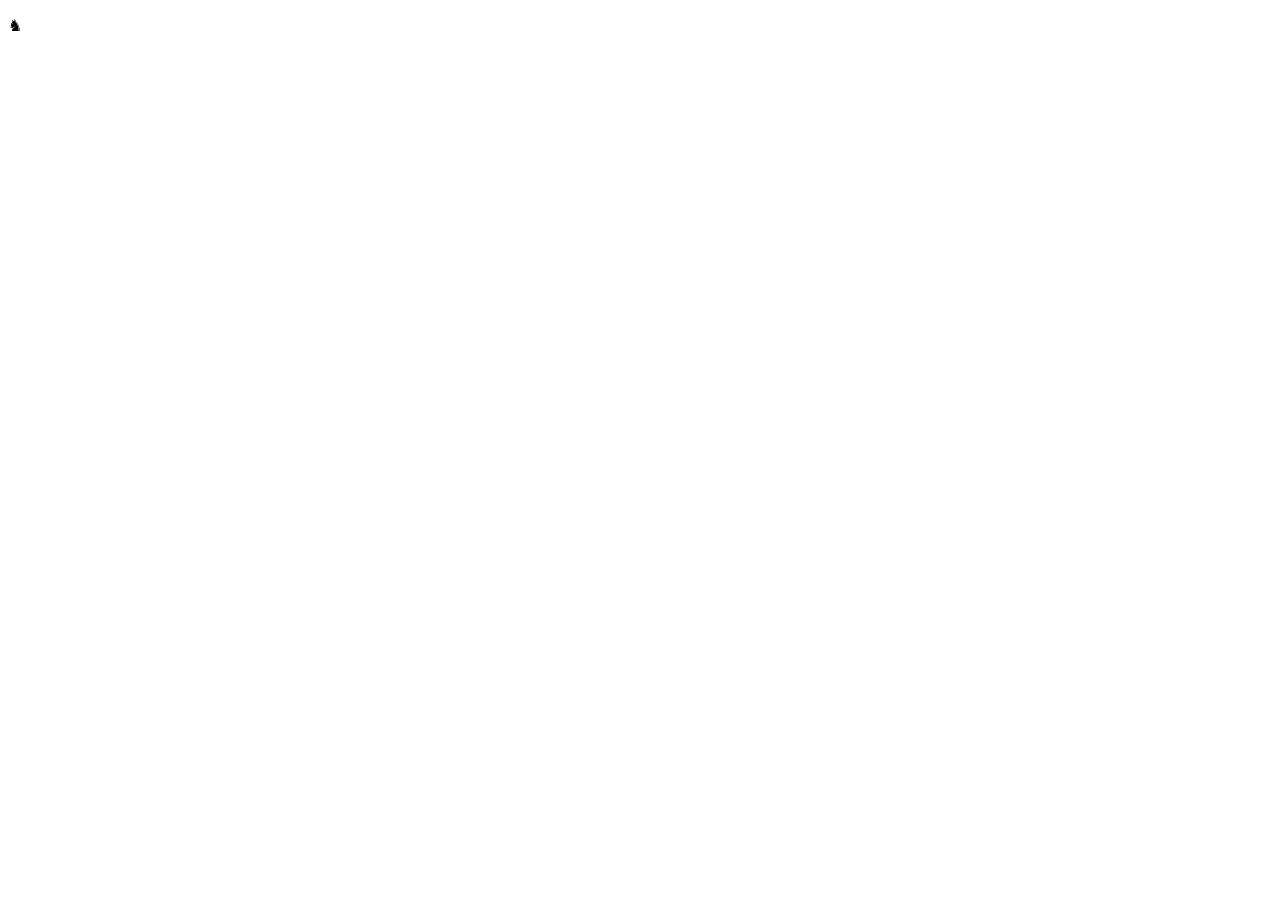
==== test6.html @ 2e0117b3 "commited" ====
<!DOCTYPE html>
<html lang="en">
<head>
    <meta charset="UTF-8">
    <meta name="viewport" content="width=device-width, initial-scale=1.0">
    <title>Document</title>
    <script src="https://ajax.googleapis.com/ajax/libs/jquery/3.5.1/jquery.min.js"></script>
    <script>
     var c=document.getElementById("12").innerHTML;
     alert(c)
    </script>
</head>
<body>
    <div id="12">
        <p class="black">&#9822</p>
    </div>
</body>
</html>
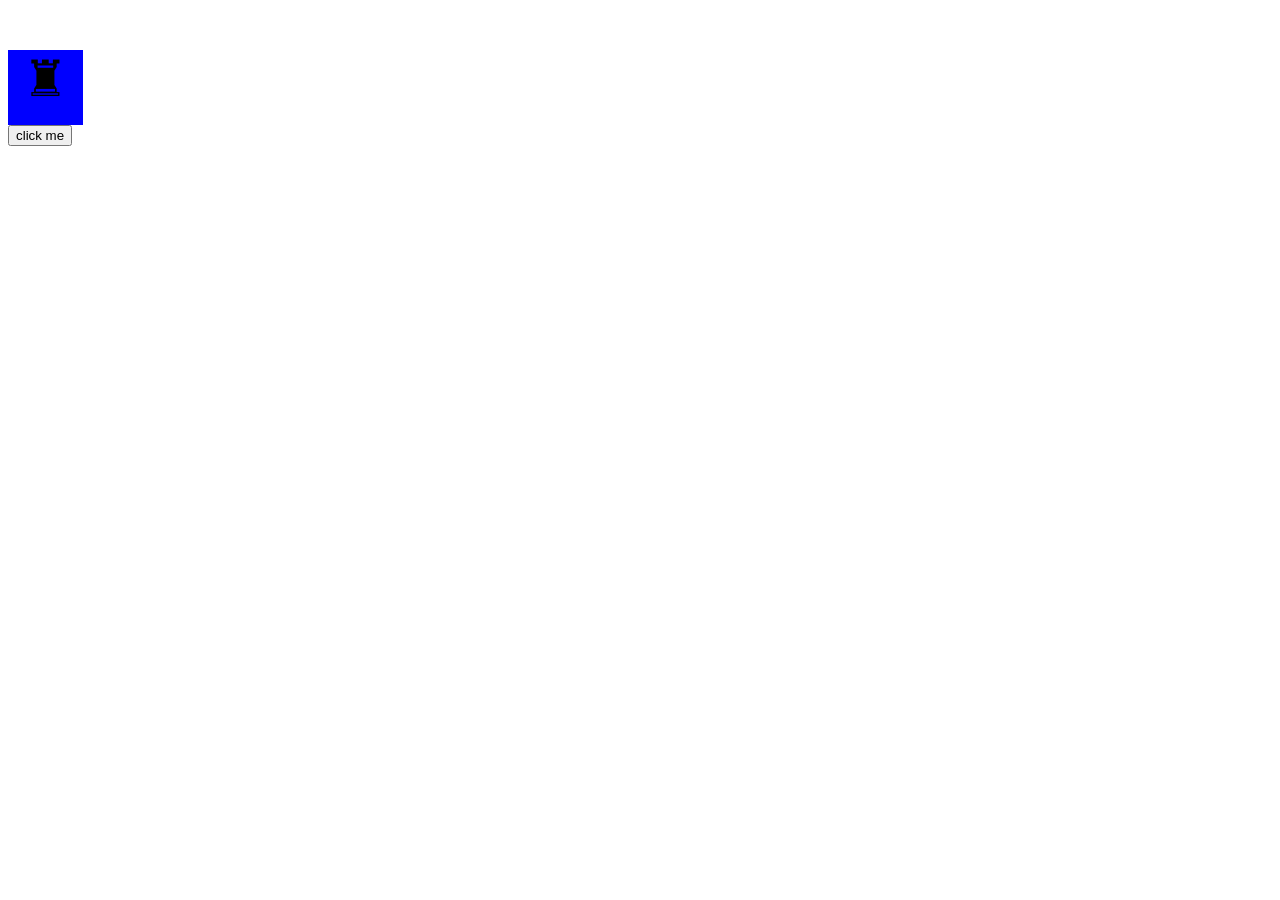
==== commit c470935f: "commited" ====
--- a/test6.html
+++ b/test6.html
@@ -6,13 +6,25 @@
     <title>Document</title>
     <script src="https://ajax.googleapis.com/ajax/libs/jquery/3.5.1/jquery.min.js"></script>
     <script>
-     var c=document.getElementById("12").innerHTML;
-     alert(c)
+    document.getElementById("12").classList.add("jijws")
     </script>
 </head>
 <body>
-    <div id="12">
-        <p class="black">&#9822</p>
+    <div id="ab" class="uhuh" style="background-color: blue;">
+        <p class="inside">&#9820</p>
     </div>
+    <button>click me</button>
+    
 </body>
-</html>+</html>
+<style>
+    #ab{
+        width:75px;
+        height:75px;
+        background-color: blue;
+    }
+    .inside{
+      font-size:50px;
+    text-align:center;
+    }
+</style>
